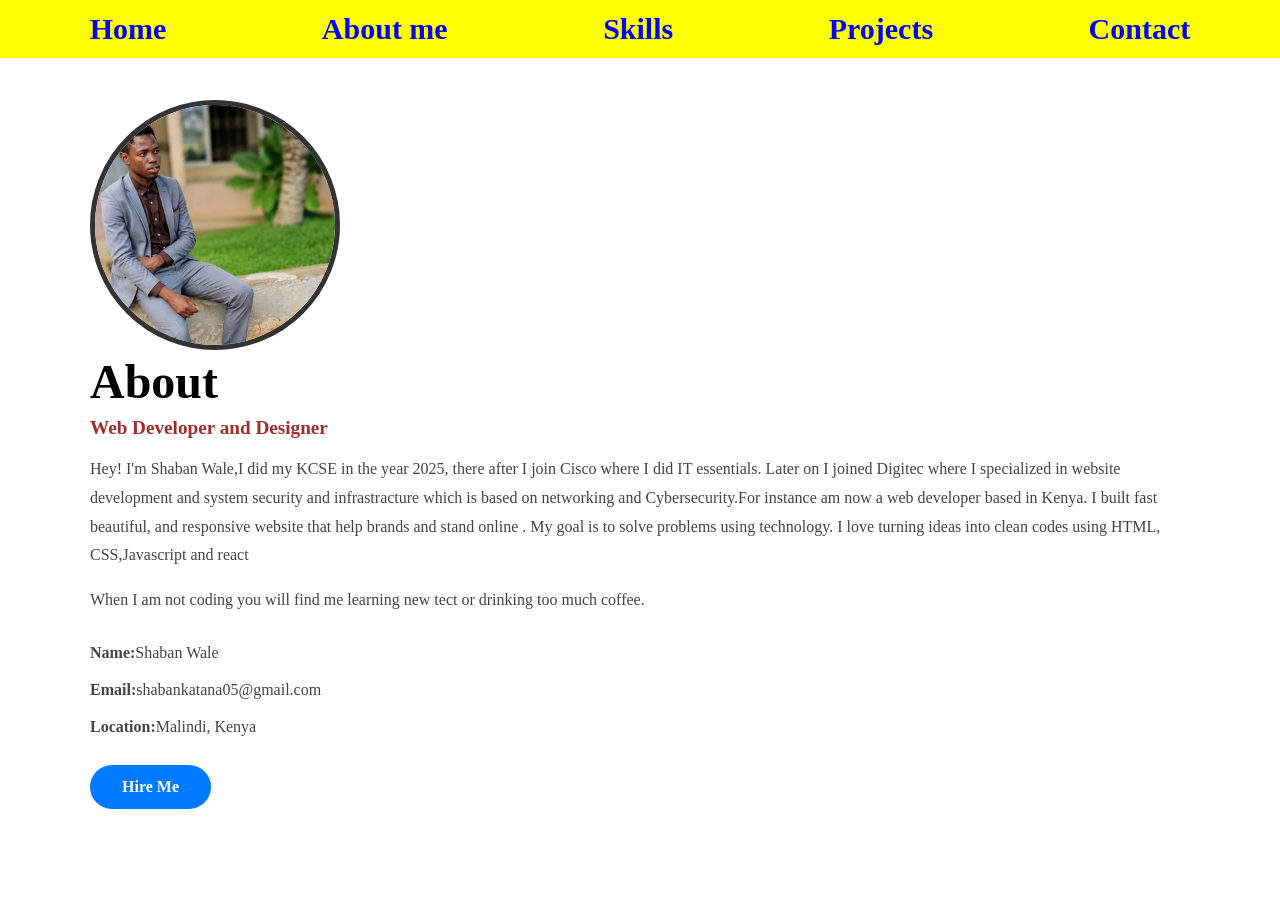
==== about-me.html @ e35ade4c "about my portfolio" ====
<!DOCTYPE html>
<html lang="en">
<head>
    <meta charset="UTF-8">
    <meta name="viewport" content="width=device-width, initial-scale=1.0">
    <title>Shaban Wale</title>
   <link rel="stylesheet" href="about-me.css">
</head>
<body>
   <nav class="navbar">
            <ul class="nav-links">
                <li><a href="home.html">Home</a></li>
                <li><a href="about-me.html">About me</a></li>
                <li><a href="skills.html">Skills</a></li>
                <li><a href="projects.html">Projects</a></li>
                <li><a href="contact.html">Contact</a></li>
            </ul>
            </nav>
            <section class="about" id="about">
            <div class="about-container">
                <div class="about-img">
                    <img src="images/WhatsApp Image 2026-07-15 at 9.05.15 AM.jpeg" alt="Shaban Wale">
                    <div class="about-content">
                        <h2>About<span></span></h2>
                        <h3>Web Developer and Designer</h3>
                        <p>Hey! I'm Shaban Wale,I did my KCSE in the year 2025, there after I join Cisco where I did IT essentials. Later on I joined Digitec where I specialized in website development and system security and infrastracture which is based on networking and Cybersecurity.For instance am now  a web developer based in Kenya. I built fast beautiful, and responsive website that help brands and stand online . My goal is to solve problems using technology. I love turning ideas into clean codes using HTML, CSS,Javascript and react</p>
                        <p>When I am not coding you will find me learning new tect or drinking too much coffee.</p>
                        <div class="about-info">
                            <p><strong>Name:</strong>Shaban Wale</p>
                            <p><strong>Email:</strong>shabankatana05@gmail.com</p>
                            <p><strong>Location:</strong>Malindi, Kenya</p></div>

                            <a href="contact" class="btn">Hire Me</a>

            </div>
</body>
</body>
</html>
---- about-me.css ----
*{
    padding:0;
    margin:0;
    box-sizing: border-box;
}
.navbar{
    background-color:yellow;
    width: 100%;
    position: fixed;
    padding: 12px;
    top: 0%;
}

.navbar a {
    color:blue;
    font-size: 30px;
    font-weight: 800;
    text-decoration: none;
    padding: 20px;
    top: 0%;
}
.nav-links{
    border: 2px solid black;
    height: 100%;
    display: flex;
    justify-content: space-around;
    align-items: center;
    list-style: none;
    border: none;
}
.about{
    padding:0;
    margin-top: 100px;
    box-sizing: border-box;
}

.about-container {
  max-width: 1100px;
  margin: 0 auto;
  display: flex;
  flex-direction: column; 
  gap: 2rem;
  align-items: center;
  justify-content: space-around;
}

.about-img img {
  width: 250px;
  height: 250px;
  border-radius: 50%;
  object-fit: cover;
  border: 5px solid #333;
}

.about-content h2 {
  font-size: 2.5rem;
  margin-bottom: 0.5rem;
}
.about-content h2 span {
  color: #007bff;
}
.about-content h3 {
  font-size: 1.2rem;
  color:brown;
  margin-bottom: 1rem;
}
.about-content p {
  line-height: 1.8;
  color: #444;
  margin-bottom: 1rem;
}

.about-info {
  margin: 1.5rem 0;
}
.about-info p {
  margin-bottom: 0.5rem;
}

.about-info p {
  margin-bottom: 0.5rem;
}

.btn {
  display: inline-block;
  padding: 0.8rem 2rem;
  background: #007bff;
  color: #fff;
  text-decoration: none;
  border-radius: 30px;
  font-weight: bold;
  transition: 0.3s;
}
.btn:hover {
  background: #0056b3;
  transform: translateY(-2px);
}

 
  .about-container {
    flex-direction: row; 
    gap: 3rem;
    text-align: left;
  }
  .about-img {
    flex: 1;
  }
  .about-content {
    flex: 2;
  }
  .about-content h2 {
    font-size: 3rem;
  }
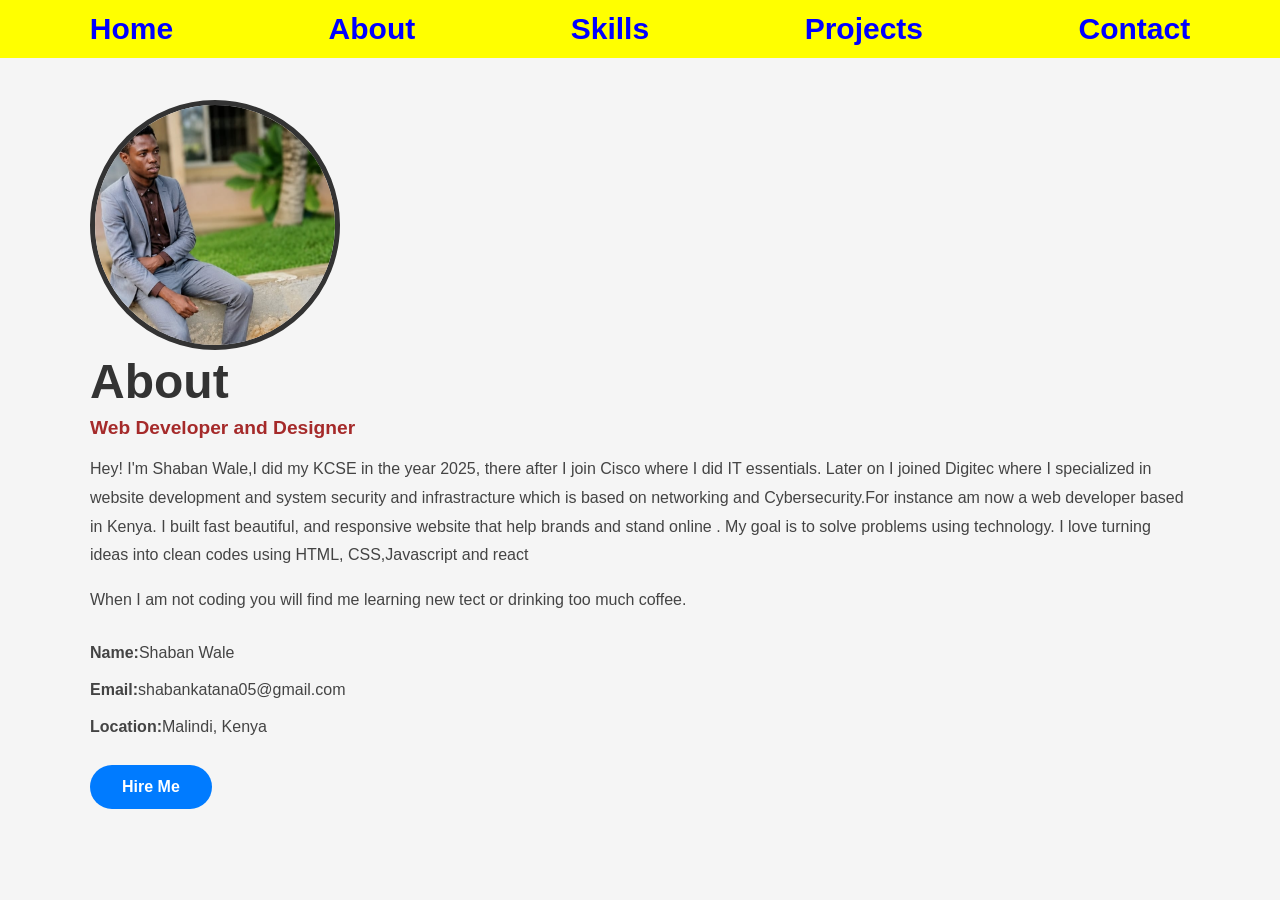
==== commit f4aa8c8a: "about my portifolio" ====
--- a/about-me.html
+++ b/about-me.html
@@ -9,13 +9,13 @@
 <body>
    <nav class="navbar">
             <ul class="nav-links">
-                <li><a href="home.html">Home</a></li>
-                <li><a href="about-me.html">About me</a></li>
+                <li><a href="index.html">Home</a></li>
+                <li><a href="about-me.html">About</a></li>
                 <li><a href="skills.html">Skills</a></li>
                 <li><a href="projects.html">Projects</a></li>
                 <li><a href="contact.html">Contact</a></li>
             </ul>
-            </nav>
+        </nav>
             <section class="about" id="about">
             <div class="about-container">
                 <div class="about-img">
--- a/about-me.css
+++ b/about-me.css
@@ -1,8 +1,11 @@
-    *{
-    padding:0;
-    margin:0;
-    box-sizing: border-box;
+
+* {
+  margin: 0;
+  padding: 0;
+  box-sizing: border-box;
+  font-family: 'Segoe UI', Tahoma, Geneva, Verdana, sans-serif;
 }
+
 .navbar{
     background-color:yellow;
     width: 100%;
@@ -10,7 +13,6 @@
     padding: 12px;
     top: 0%;
 }
-
 .navbar a {
     color:blue;
     font-size: 30px;
@@ -28,6 +30,19 @@
     list-style: none;
     border: none;
 }
+body {
+  background: #f5f5f5;
+  color: #333;
+}
+
+.logo {
+  color: white;
+  font-size: 1.8rem;
+}
+.logo span {
+  color: #ffdd00;
+}
+
 .about{
     padding:0;
     margin-top: 100px;
